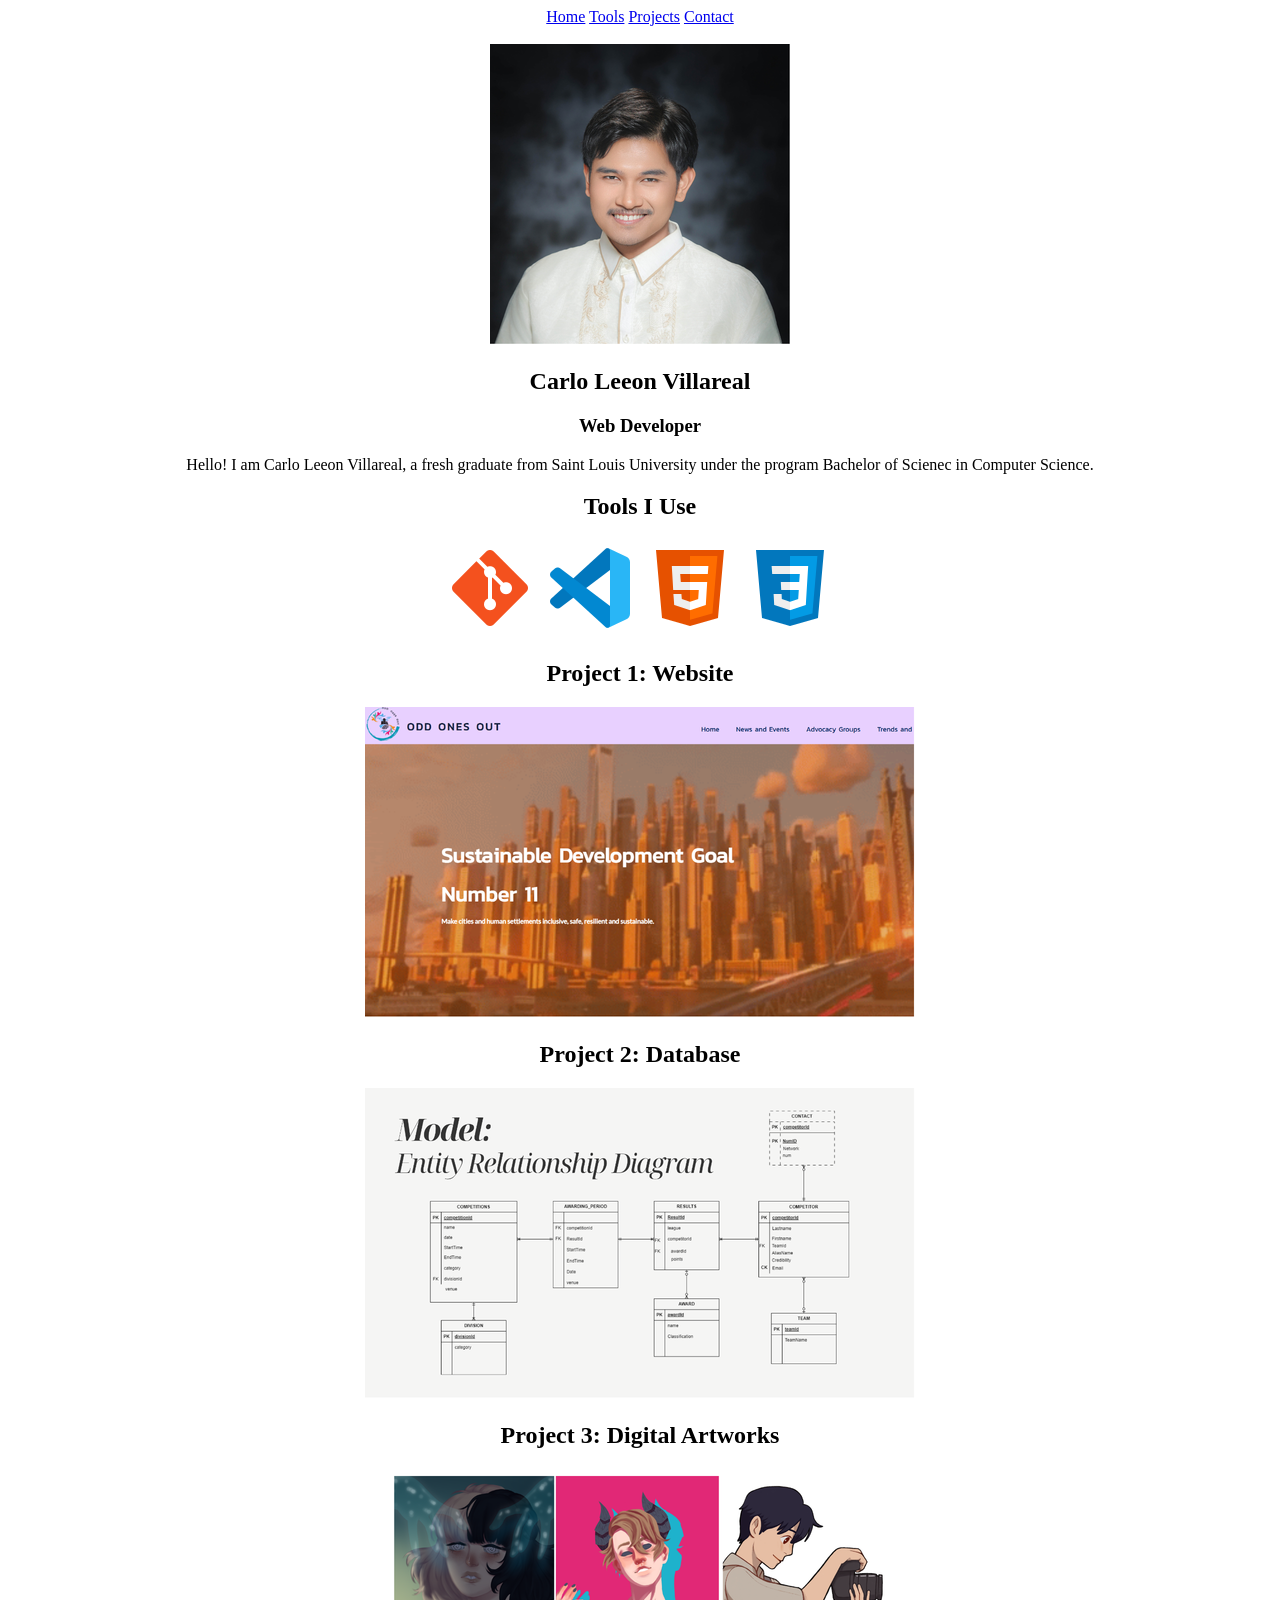
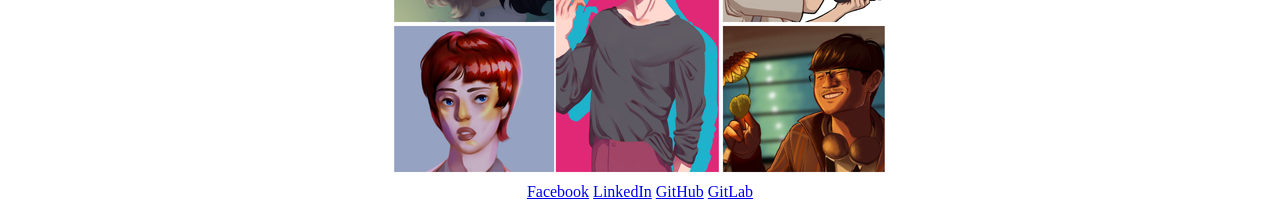
==== s02/activity/index.html @ d1673d60 "Added activity code s02" ====
<!DOCTYPE html>
<html lang="en">
<head>
    <meta charset="UTF-8">
    <meta name="viewport" content="width=device-width, initial-scale=1.0">
    <title>Document</title>
</head>
<body>
    <!-- Navigation -->
    <nav align="center">
        <a href="#landing">Home</a>
        <a href="#tools">Tools</a>
        <a href="#projects">Projects</a>
        <a href="#contact">Contact</a>
    </nav>

    <!-- About Me -->
    <div align="center" id="landing">
        <br>
        <img src="./images/self.png" alt="">
        <h2>Carlo Leeon Villareal</h2>
        <h3>Web Developer</h3>
        <p>Hello! I am Carlo Leeon Villareal, a fresh graduate from Saint Louis University under the program Bachelor of Scienec in Computer Science.</p>
    </div>

    <!-- Tools -->
    <div align="center" id="tools">
        <h2>Tools I Use</h2>
        <img src="./images/git.png" alt="">
        <img src="./images/vsc.png" alt="">
        <img src="./images/html.png" alt="">
        <img src="./images/css.png" alt="">
    </div>

    <!-- Projects -->
    <div id="projects">
        <!-- Project 1 -->
        <div align="center" class="card">
            <h2>Project 1: Website</h2>
            <img src="./images/ws.png" alt="">
        </div>

        <!-- Project 2 -->
        <div align="center" class="card">
            <h2>Project 2: Database</h2>
            <img src="./images/db.png" alt="">
        </div>

        <!-- Project 3 -->
        <div align="center" class="card">
            <h2>Project 3: Digital Artworks</h2>
            <img src="./images/daw.png" alt="">
        </div>
    </div>

    <!-- Footer -->
    <footer align="center" id="contact">
        <a href="https://www.facebook.com/carlo.villareal.437347/" target="_blank">Facebook</a>
        <a href="https://www.linkedin.com/in/carlo-leeon-villareal-62471936a" target="_blank">LinkedIn</a>
        <a href="https://github.com/CLMV-58" target="_blank">GitHub</a>
        <a href="https://gitlab.com/2233085" target="_blank">GitLab</a>
    </footer>
</body>
</html>
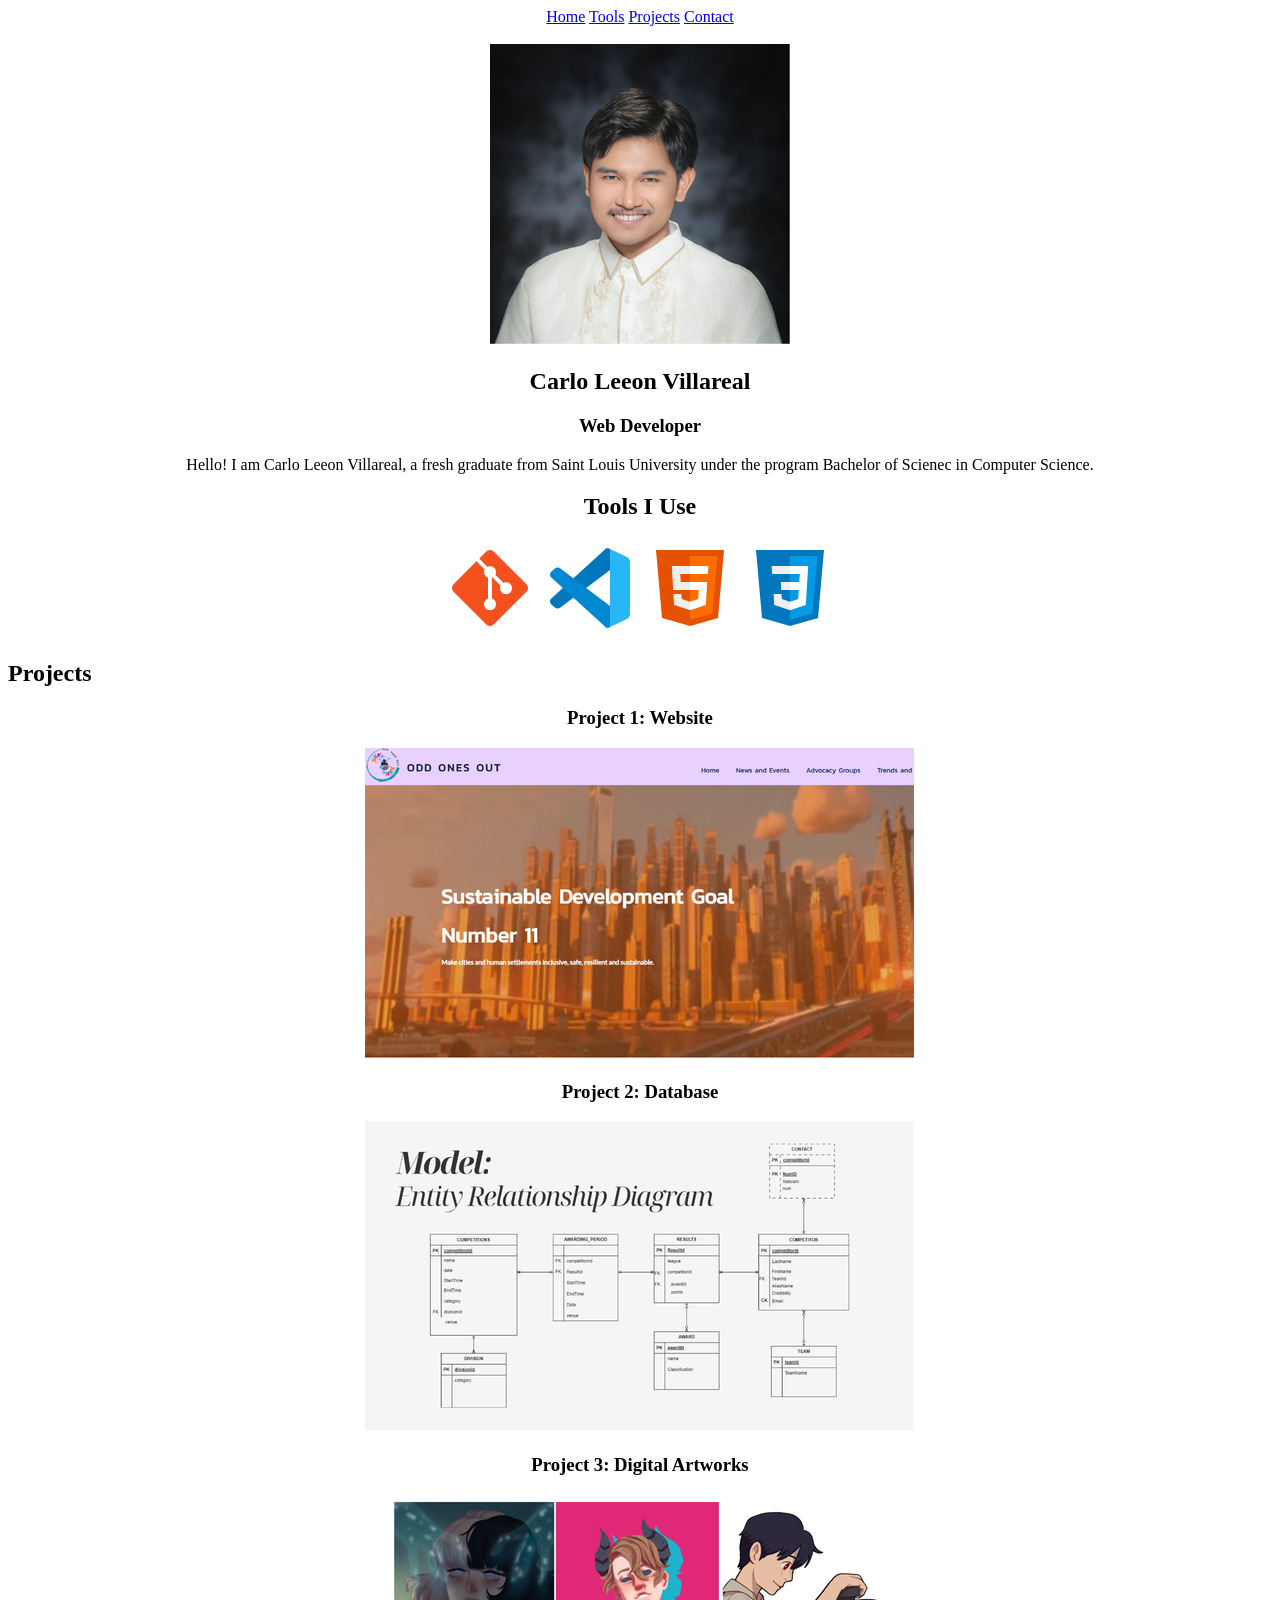
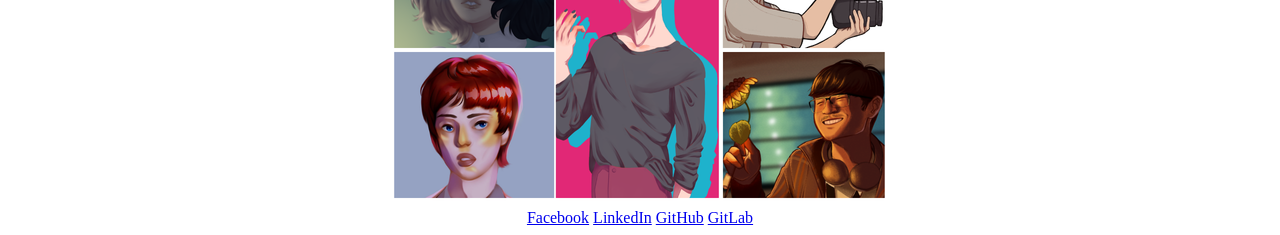
==== commit 116eeabf: "Small adjustment in s02 activity index.html" ====
--- a/s02/activity/index.html
+++ b/s02/activity/index.html
@@ -34,21 +34,22 @@
 
     <!-- Projects -->
     <div id="projects">
+        <h2>Projects</h2>
         <!-- Project 1 -->
         <div align="center" class="card">
-            <h2>Project 1: Website</h2>
+            <h3>Project 1: Website</h3>
             <img src="./images/ws.png" alt="">
         </div>
 
         <!-- Project 2 -->
         <div align="center" class="card">
-            <h2>Project 2: Database</h2>
+            <h3>Project 2: Database</h3>
             <img src="./images/db.png" alt="">
         </div>
 
         <!-- Project 3 -->
         <div align="center" class="card">
-            <h2>Project 3: Digital Artworks</h2>
+            <h3>Project 3: Digital Artworks</h3>
             <img src="./images/daw.png" alt="">
         </div>
     </div>
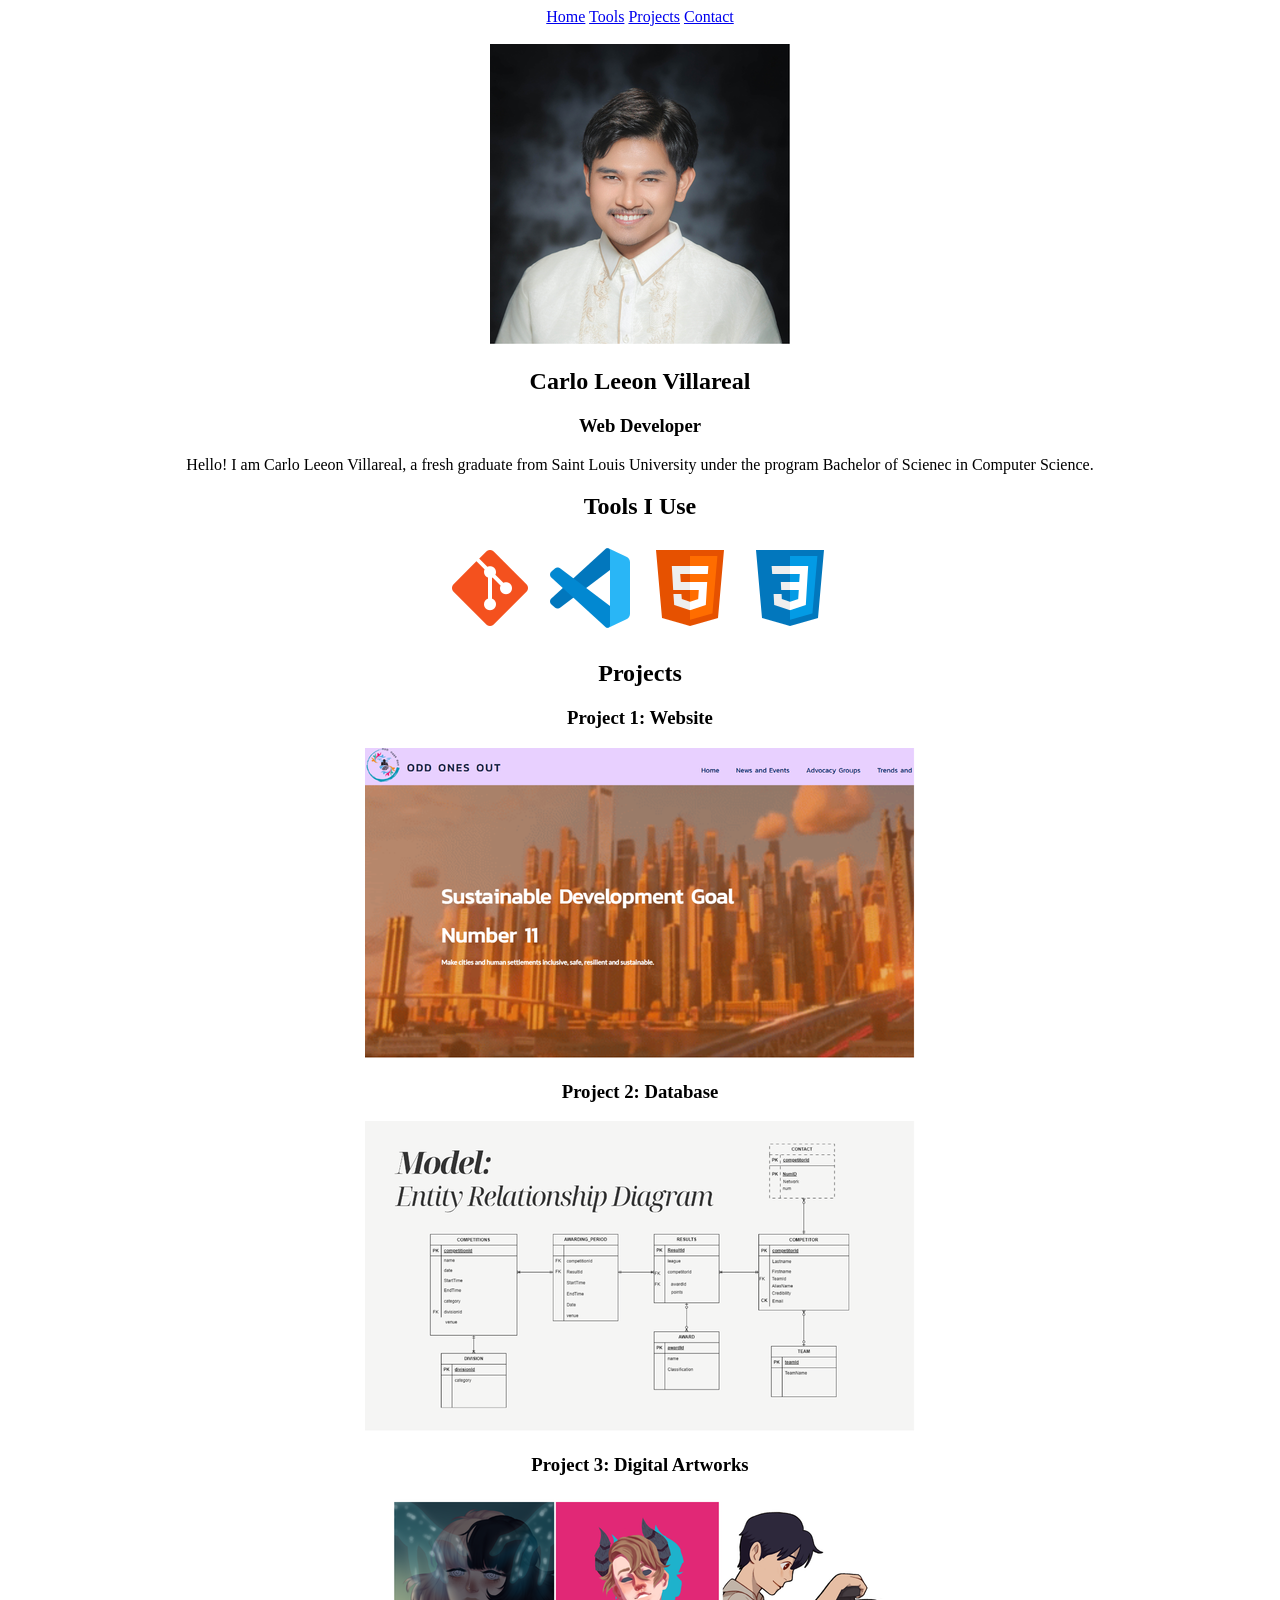
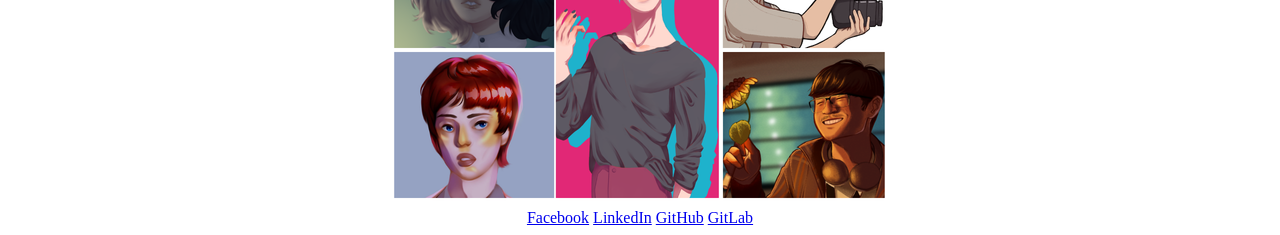
==== commit 0eb5dffa: "Small adjustment in s02 activity index.html (2)" ====
--- a/s02/activity/index.html
+++ b/s02/activity/index.html
@@ -33,7 +33,7 @@
     </div>
 
     <!-- Projects -->
-    <div id="projects">
+    <div align="center" id="projects">
         <h2>Projects</h2>
         <!-- Project 1 -->
         <div align="center" class="card">
